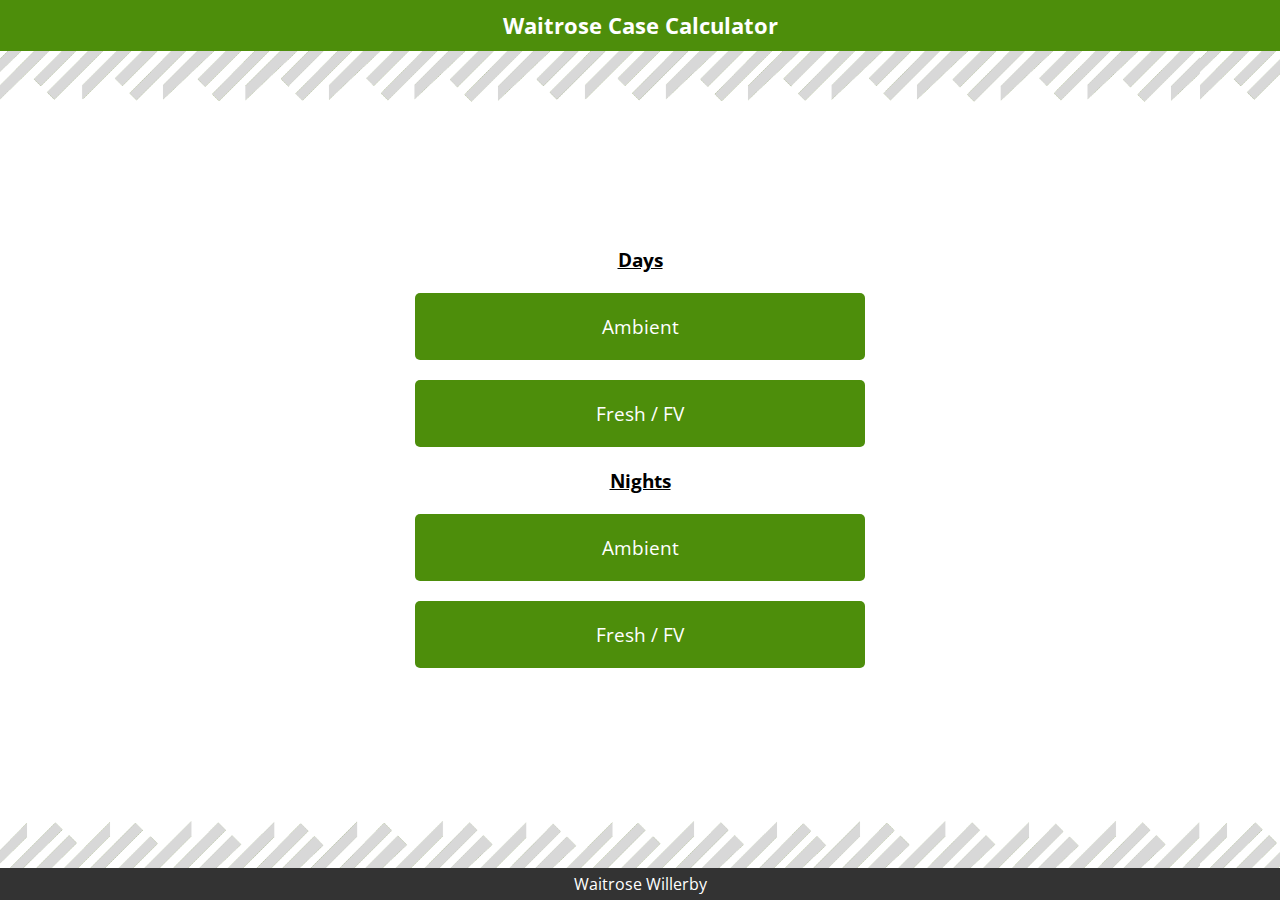
==== index.html @ 9870cd7d "Files added" ====
﻿<!DOCTYPE html>
<html>
  <head>
    <meta charset="utf-8">
    <meta name="viewport" content="width=device-width, initial-scale=1">
    <title>Case Calculator</title>
    <link rel="shortcut icon" href="/favicon2.ico" type="image/x-icon">
    <link rel="icon" href="/favicon2.ico" type="image/x-icon">
    <link href="https://fonts.googleapis.com/css?family=Open+Sans" rel="stylesheet">
    <link rel="stylesheet" href="css/normalize.css">
    <link rel="stylesheet" href="css/stylesheet.css">
  </head>
  <body>
    <div class="wrap">
      <header>
        <h1>Waitrose Case Calculator</h1>
      </header>
      <nav>
        <h2>Days</h2>
        <ul>
          <li><a href="dayambient.html">Ambient</a></li>
          <li><a href="dayfresh.html">Fresh / FV</a></li>
        </ul>
        <h2>Nights</h2>
        <ul>
          <li><a href="nightambient.html">Ambient</a></li>
          <li><a href="nightfresh.html">Fresh / FV</a></li>
        </ul>
      </nav>
    </div>
    <footer>Waitrose Willerby</footer>
  </body>
</html>
---- css/stylesheet.css ----
/*********************
   Home Page
  **********************/
  
  body {
    display: flex;
    min-height: 100vh;
    flex-direction: column;
    background-image: url('../img/lines3.png'), url('../img/lines4.png');
    background-repeat: repeat-x;
    background-size: 1200px;
    background-position: 0 0, 0 103%;
    font-family: 'Open Sans', sans-serif;    
  }
  
  li a {
    text-decoration: none;
    color: #fff;
    display: block;
    padding: 20px;
  }
  
  h1, h2, li {
    text-align: center;
  }
  
  .wrap {
    flex-grow: 1;
    display: flex;
    flex-direction: column;  
  }
  
  header {
    background-color: #4d8e0b;
  }
  
  h1 {
    margin: 0;
    color: #fff;
    padding: 10px 0;
    font-size: 1.4em;
  }

  .sections-title {
    font-size: 1.2em;
  }
  
  h2 {
    text-decoration: underline;
    font-size: 1.2em;
  }
  
  nav {
    margin: auto;
    width: 100%;
  }
  
  ul {
    background-image: url('img/waitrose.png');
  }
  
  li {
    background-color: #4d8e0b;
    width: 90%;
    margin: 20px auto;
    border-radius: 5px;
    font-size: 1.2em;   
  }
  
  li:hover {
    background-color: #335f07;
  }
  
  h2+ul {
    margin-bottom: 20px;
  }
  
  footer {
    text-align: center;
    background-color: #333;
    color: #fff;
    padding: 5px 0;
  }
  
  /***********************
   Table Pages
   **********************/
   
   h1:nth-child(2) {
    color: #222;
    margin-top: 55px;
   }
   
   table {
    width: 98%;
    margin: 15px auto 70px;
    border-collapse: separate;
    border-spacing: 0;
   }
   
   td, th {
    border: 1px solid #000;
   }

   th {
    border-style: none solid solid none;
   }
   
   td {
    padding: 8px 0;
    border-style: none solid solid none;
   }
   
   tr td:first-child, tr th:first-child {
    padding-left: 5px;
    border-left-style: solid;
   }

   tr th {
    border-top-style: solid;
   }

   tr:first-child th:first-child {
    border-top-left-radius: 15px;
   }

   tr:last-child th:first-child {
    border-bottom-left-radius: 15px;
   }

   tr:first-child th:last-child {
    border-top-right-radius: 15px;
   }

   tr:last-child th:last-child {
    border-bottom-right-radius: 15px;
   } 
   
   input {
    width: 70%;
    text-align: center;
    border: 1px solid #000;
    border-radius: 50px;
   }
   
   th:first-child {
    text-align: left;
    padding-left: 3px;
   }
   
   td:nth-child(2) {
    text-align: center;
    width: 20%; 
   }
   
   td:nth-child(3) {
    text-align: center;
    width: 30%;
   }
   
   tr:last-child > th {
    background-color: #ddd; 
   }
   
   th:last-child {
     padding: 20px 0;
   }
   
   #case-total, input[name="mins"], #mins-total, #hours-total {
    background-color: #ddd;
    border: none;
    color: #000;
   }
   
   input[name="mins"] {
    background-color: #fff;
   }
   
   .sections-title {
    text-align: left;
    padding-left: 10px;
   }
   
   img {
    width: 45px;
    position: absolute;
    right: 5px;
    top: 0px;
   }

   input[type=number]::-webkit-outer-spin-button,
   input[type=number]::-webkit-inner-spin-button {
    -webkit-appearance: none;
    margin: 0;
   }

   input[type=number] {
    -moz-appearance:textfield;
   }

   input:disabled, #case-total:disabled, #hours-total:disabled, #mins-total:disabled {
    -webkit-text-fill-color: #000; 
   }
   
   /****************
    Media Queries
    ****************/
   
   @media (min-width: 680px) {
   
    ul {
      width: 500px;
      margin: 0 auto;  
    }
    
    .sections-title {
      text-align: center;
      padding-left: 0;
      font-size: 1.5em;
    }
    
    table {
      width: 70%;
    }
    
    tr td:first-child, tr th:first-child {
      padding-left: 10px;
    }
   
   }
   
   @media (min-width: 1100px) {
   
    table {
      width: 50%;
    }
   
   }
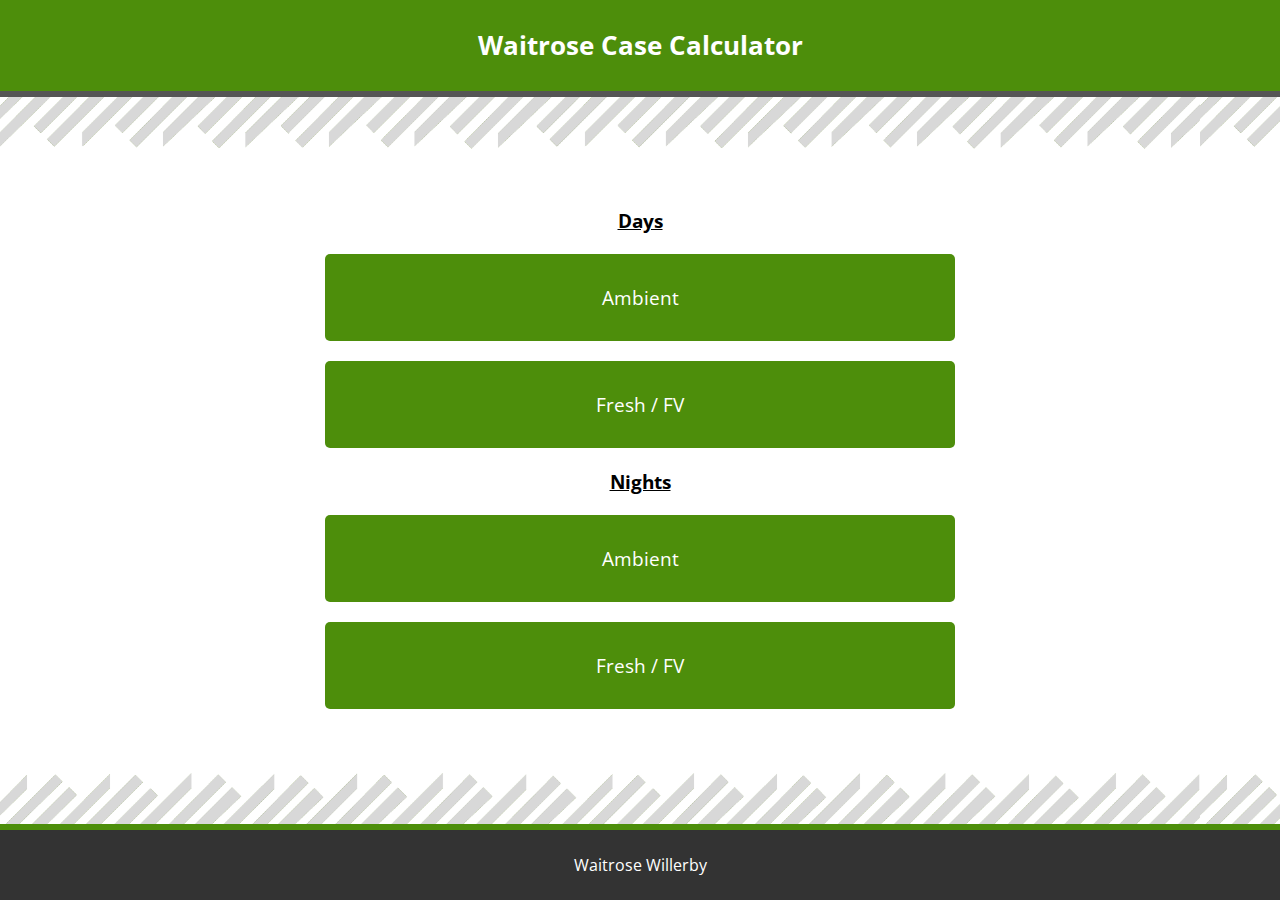
==== commit 1333c34e: "spacing added & IE fixes" ====
--- a/index.html
+++ b/index.html
@@ -10,7 +10,7 @@
     <link rel="stylesheet" href="css/normalize.css">
     <link rel="stylesheet" href="css/stylesheet.css">
   </head>
-  <body>
+  <body id="body-index-page">
     <div class="wrap">
       <header>
         <h1>Waitrose Case Calculator</h1>
--- a/css/stylesheet.css
+++ b/css/stylesheet.css
@@ -2,17 +2,33 @@
   /*********************
    Home Page
   **********************/
-  
+
+* {
+    box-sizing: border-box;
+}
+
   body {
     display: flex;
     min-height: 100vh;
     flex-direction: column;
-    background-image: url('../img/lines3.png'), url('../img/lines4.png');
+    background-image: url('../img/lines3.png'), 
+                      url('../img/lines4.png');
     background-repeat: repeat-x;
     background-size: 1200px;
-    background-position: 0 0, 0 103%;
+    background-position: 0 47px, 
+                         0 97%;
     font-family: 'Open Sans', sans-serif;    
   }
+
+    #body-index-page {
+        height: 100vh;
+    }
+
+    section {
+        margin: auto;
+        width: 100%;
+        padding: 30px 0 50px;
+    }
   
   li a {
     text-decoration: none;
@@ -33,13 +49,22 @@
   
   header {
     background-color: #4d8e0b;
-  }
+    border-bottom: 6px solid #555;
+    padding: 18px 0;
+  }
+
+  img {
+    width: 60px;
+    position: absolute;
+    right: 5px;
+    top: 13px;
+   }
   
   h1 {
     margin: 0;
     color: #fff;
     padding: 10px 0;
-    font-size: 1.4em;
+    font-size: 1.6em;
   }
 
   .sections-title {
@@ -54,6 +79,7 @@
   nav {
     margin: auto;
     width: 100%;
+    padding: 80px 0;
   }
   
   ul {
@@ -80,7 +106,8 @@
     text-align: center;
     background-color: #333;
     color: #fff;
-    padding: 5px 0;
+    padding: 24px 0;
+    border-top: 6px solid #4d8e0b;
   }
   
   /***********************
@@ -167,26 +194,23 @@
      padding: 20px 0;
    }
    
-   #case-total, input[name="mins"], #mins-total, #hours-total {
+   #case-total, input[name="mins"], #mins-total, #hours-total, input[name="hours"], input[name="mins2"] {
     background-color: #ddd;
     border: none;
     color: #000;
    }
-   
-   input[name="mins"] {
+
+    input[name="mins"] {
+        display: none;
+    }
+   
+   input[name="mins"], input[name="hours"], input[name="mins2"] {
     background-color: #fff;
    }
    
    .sections-title {
     text-align: left;
     padding-left: 10px;
-   }
-   
-   img {
-    width: 45px;
-    position: absolute;
-    right: 5px;
-    top: 0px;
    }
 
    input[type=number]::-webkit-outer-spin-button,
@@ -198,20 +222,20 @@
    input[type=number] {
     -moz-appearance:textfield;
    }
-
-   input:disabled, #case-total:disabled, #hours-total:disabled, #mins-total:disabled {
-    -webkit-text-fill-color: #000; 
-   }
    
    /****************
     Media Queries
     ****************/
    
-   @media (min-width: 680px) {
+   @media (min-width: 690px) {
    
     ul {
-      width: 500px;
+      width: 700px;
       margin: 0 auto;  
+    }
+
+    li a {
+        padding: 30px; 
     }
     
     .sections-title {
@@ -235,6 +259,14 @@
     table {
       width: 50%;
     }
+
+    input[name="hours"], input[name="mins2"] {
+        width: 40%;
+    }
+
+    img {
+        right: 30px;
+    }
    
    }
    
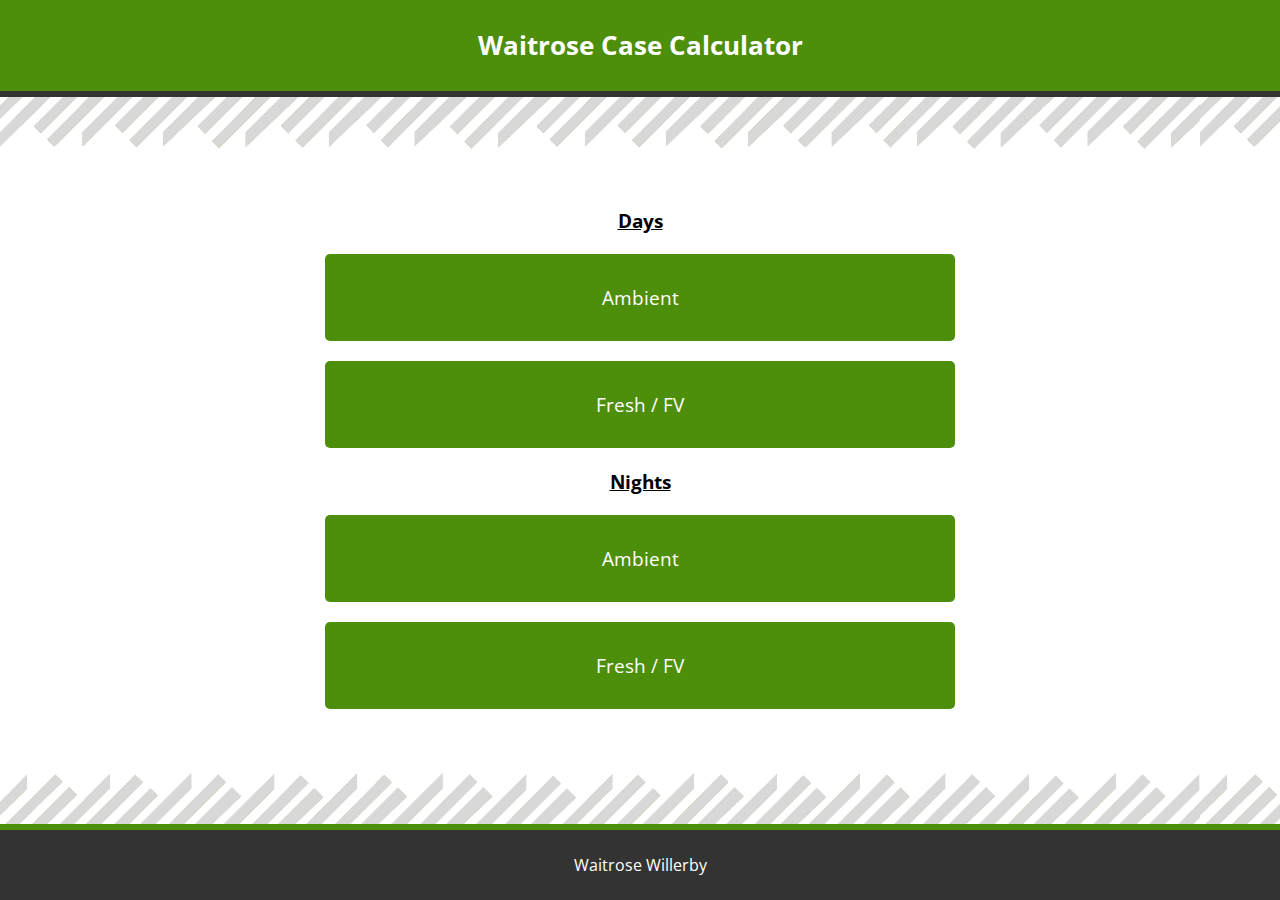
==== commit 41614e54: "Sass added and js file redone" ====
--- a/index.html
+++ b/index.html
@@ -7,27 +7,27 @@
     <link rel="shortcut icon" href="/favicon2.ico" type="image/x-icon">
     <link rel="icon" href="/favicon2.ico" type="image/x-icon">
     <link href="https://fonts.googleapis.com/css?family=Open+Sans" rel="stylesheet">
-    <link rel="stylesheet" href="css/normalize.css">
-    <link rel="stylesheet" href="css/stylesheet.css">
+    <link rel="stylesheet" href="css/application.css">
   </head>
-  <body id="body-index-page">
-    <div class="wrap">
-      <header>
-        <h1>Waitrose Case Calculator</h1>
-      </header>
-      <nav>
-        <h2>Days</h2>
-        <ul>
-          <li><a href="dayambient.html">Ambient</a></li>
-          <li><a href="dayfresh.html">Fresh / FV</a></li>
-        </ul>
-        <h2>Nights</h2>
-        <ul>
-          <li><a href="nightambient.html">Ambient</a></li>
-          <li><a href="nightfresh.html">Fresh / FV</a></li>
-        </ul>
-      </nav>
-    </div>
-    <footer>Waitrose Willerby</footer>
+  <body>
+      <div class="wrap">
+          <header>
+              <h1>Waitrose Case Calculator</h1>
+          </header>
+          <nav>
+              <h2>Days</h2>
+              <ul>
+                  <li><a href="dayambient.html">Ambient</a></li>
+                  <li><a href="dayfresh.html">Fresh / FV</a></li>
+              </ul>
+              <h2>Nights</h2>
+              <ul>
+                  <li><a href="nightambient.html">Ambient</a></li>
+                  <li><a href="nightfresh.html">Fresh / FV</a></li>
+              </ul>
+          </nav>
+
+          <footer>Waitrose Willerby</footer>
+      </div>
   </body>
 </html>--- a/css/application.css
+++ b/css/application.css
@@ -0,0 +1,2 @@
+/*! normalize.css v4.1.1 | MIT License | github.com/necolas/normalize.css */html{font-family:sans-serif;-ms-text-size-adjust:100%;-webkit-text-size-adjust:100%}body{margin:0}article,aside,details,figcaption,figure,footer,header,main,menu,nav,section,summary{display:block}audio,canvas,progress,video{display:inline-block}audio:not([controls]){display:none;height:0}progress{vertical-align:baseline}template,[hidden]{display:none}a{background-color:transparent;-webkit-text-decoration-skip:objects}a:active,a:hover{outline-width:0}abbr[title]{border-bottom:none;text-decoration:underline;text-decoration:underline dotted}b,strong{font-weight:inherit}b,strong{font-weight:bolder}dfn{font-style:italic}h1{font-size:2em;margin:0.67em 0}mark{background-color:#ff0;color:#000}small{font-size:80%}sub,sup{font-size:75%;line-height:0;position:relative;vertical-align:baseline}sub{bottom:-0.25em}sup{top:-0.5em}img{border-style:none}svg:not(:root){overflow:hidden}code,kbd,pre,samp{font-family:monospace, monospace;font-size:1em}figure{margin:1em 40px}hr{box-sizing:content-box;height:0;overflow:visible}button,input,select,textarea{font:inherit;margin:0}optgroup{font-weight:bold}button,input{overflow:visible}button,select{text-transform:none}button,html [type="button"],[type="reset"],[type="submit"]{-webkit-appearance:button}button::-moz-focus-inner,[type="button"]::-moz-focus-inner,[type="reset"]::-moz-focus-inner,[type="submit"]::-moz-focus-inner{border-style:none;padding:0}button:-moz-focusring,[type="button"]:-moz-focusring,[type="reset"]:-moz-focusring,[type="submit"]:-moz-focusring{outline:1px dotted ButtonText}fieldset{border:1px solid #c0c0c0;margin:0 2px;padding:0.35em 0.625em 0.75em}legend{box-sizing:border-box;color:inherit;display:table;max-width:100%;padding:0;white-space:normal}textarea{overflow:auto}[type="checkbox"],[type="radio"]{box-sizing:border-box;padding:0}[type="number"]::-webkit-inner-spin-button,[type="number"]::-webkit-outer-spin-button{height:auto}[type="search"]{-webkit-appearance:textfield;outline-offset:-2px}[type="search"]::-webkit-search-cancel-button,[type="search"]::-webkit-search-decoration{-webkit-appearance:none}::-webkit-input-placeholder{color:inherit;opacity:0.54}::-webkit-file-upload-button{-webkit-appearance:button;font:inherit}li,ul{padding:0;margin:0;border:0;list-style:none}*{box-sizing:border-box}body{display:flex;background-image:url("../img/lines.png"),url("../img/lines.png");background-repeat:repeat-x;background-size:1200px;background-position:0 47px,  0 97%;font-family:'Open Sans', sans-serif}.wrap{flex:1;display:flex;flex-direction:column;min-height:100vh}h1,h2,li{text-align:center}h1:nth-child(2){color:#333;margin-top:75px;margin-bottom:0;font-size:1.7em}footer{text-align:center;background-color:#333;color:#fff;padding:24px 0;border-top:6px solid #4d8e0b}header{background-color:#4d8e0b;border-bottom:6px solid #333;padding:18px 0}header h1{margin:0;color:#fff;padding:10px 0;font-size:1.6em}header .sections-title{font-size:1.2em;text-align:left;padding-left:10px}@media (min-width: 690px){header .sections-title{text-align:center;padding-left:0;font-size:1.5em}}li{background-color:#4d8e0b;width:90%;margin:20px auto;border-radius:5px;font-size:1.2em}li:hover{background-color:#335f07}li a{text-decoration:none;color:#fff;display:block;padding:20px}@media (min-width: 690px){li a{padding:30px}}nav{margin:auto;width:100%;padding:80px 0}nav ul{background-image:url("img/waitrose.png");margin-bottom:30px}@media (min-width: 690px){nav ul{width:700px;margin:0 auto}}nav h2{text-decoration:underline;font-size:1.2em}section{margin:auto;width:100%;padding:10px 0 50px}table{width:98%;margin:15px auto 70px;border-collapse:separate;border-spacing:0}@media (min-width: 690px){table{width:85%;max-width:800px}}td,th{border:1px solid #000}td{padding:8px 0;border-style:none solid solid none}td:nth-child(2){text-align:center;width:20%}td:nth-child(3){text-align:center;width:30%}th{border-style:none solid solid none}th:first-child{text-align:left;padding-left:3px}th:last-child{padding:20px 0}tr:first-child th:first-child{border-top-left-radius:15px}tr:last-child th:first-child{border-bottom-left-radius:15px}tr:first-child th:last-child{border-top-right-radius:15px}tr:last-child th:last-child{border-bottom-right-radius:15px}tr:last-child>th{background-color:#ddd;padding:20px 0}tr th{border-top-style:solid}tr td:first-child,tr th:first-child{padding-left:5px;border-left-style:solid}@media (min-width: 690px){tr td:first-child,tr th:first-child{padding-left:10px}}img{width:60px;position:absolute;right:5px;top:13px}@media (min-width: 1100px){img{right:30px}}input{width:70%;text-align:center;border:1px solid #000;border-radius:50px}input[type=number]::-webkit-outer-spin-button,input[type=number]::-webkit-inner-spin-button{-webkit-appearance:none;margin:0}input[type=number]{-moz-appearance:textfield}
+/*# sourceMappingURL=application.css.map */
